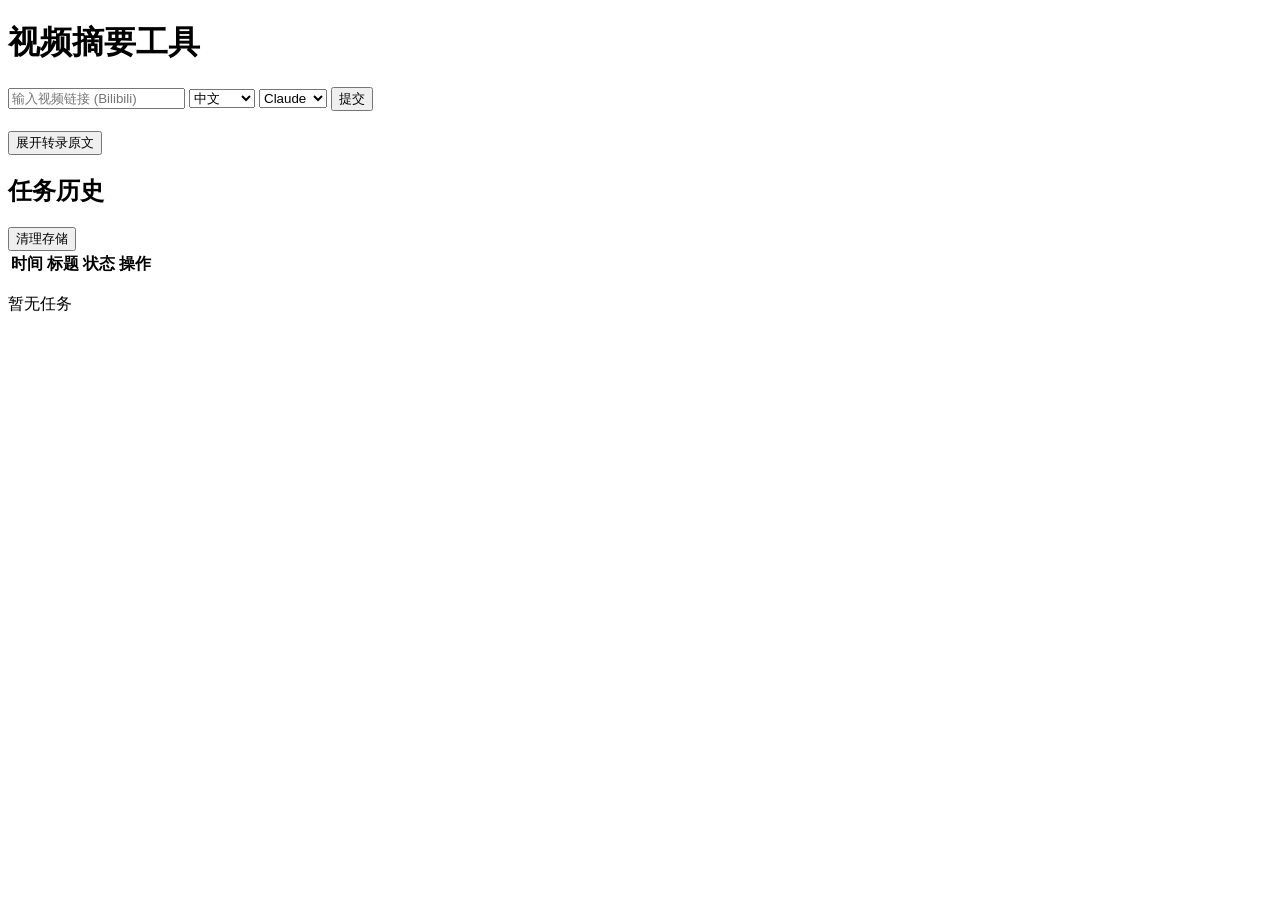
==== app/web/index.html @ b3ccfdf1 "feat: complete Phase 01-03 — backend, web UI, and skill package Phase 01: Backend Core - FastAPI pro" ====
<!DOCTYPE html>
<html lang="zh-CN">
<head>
    <meta charset="UTF-8">
    <meta name="viewport" content="width=device-width, initial-scale=1.0">
    <title>视频摘要工具</title>
    <link rel="stylesheet" href="/style.css">
</head>
<body>
    <header>
        <h1>视频摘要工具</h1>
    </header>

    <main>
        <!-- 输入区 -->
        <section id="input-section">
            <form id="submit-form">
                <input type="text" id="url-input" placeholder="输入视频链接 (Bilibili)" required autocomplete="off">
                <select id="language-select">
                    <option value="zh">中文</option>
                    <option value="en">English</option>
                    <option value="ja">日本語</option>
                </select>
                <select id="provider-select">
                    <option value="claude">Claude</option>
                    <option value="openai">OpenAI</option>
                </select>
                <button type="submit" id="submit-btn">提交</button>
            </form>
        </section>

        <!-- 结果区 -->
        <section id="result-section" class="hidden">
            <div id="result-status">
                <span id="status-text"></span>
                <div id="progress-bar"><div id="progress-fill"></div></div>
            </div>
            <div id="result-content">
                <h2 id="result-title"></h2>
                <div id="result-meta"></div>
                <div id="result-summary"></div>
                <button id="toggle-transcript" class="hidden">展开转录原文</button>
                <pre id="result-transcript" class="hidden"></pre>
            </div>
            <div id="result-error" class="hidden"></div>
        </section>

        <!-- 历史区 -->
        <section id="history-section">
            <div class="section-header">
                <h2>任务历史</h2>
                <div id="storage-info"></div>
                <button id="cleanup-btn" class="danger-btn">清理存储</button>
            </div>
            <div id="history-table-wrap">
                <table id="history-table">
                    <thead>
                        <tr>
                            <th>时间</th>
                            <th>标题</th>
                            <th>状态</th>
                            <th>操作</th>
                        </tr>
                    </thead>
                    <tbody id="history-body"></tbody>
                </table>
                <p id="history-empty" class="hidden">暂无任务</p>
            </div>
        </section>
    </main>

    <script src="/app.js"></script>
</body>
</html>
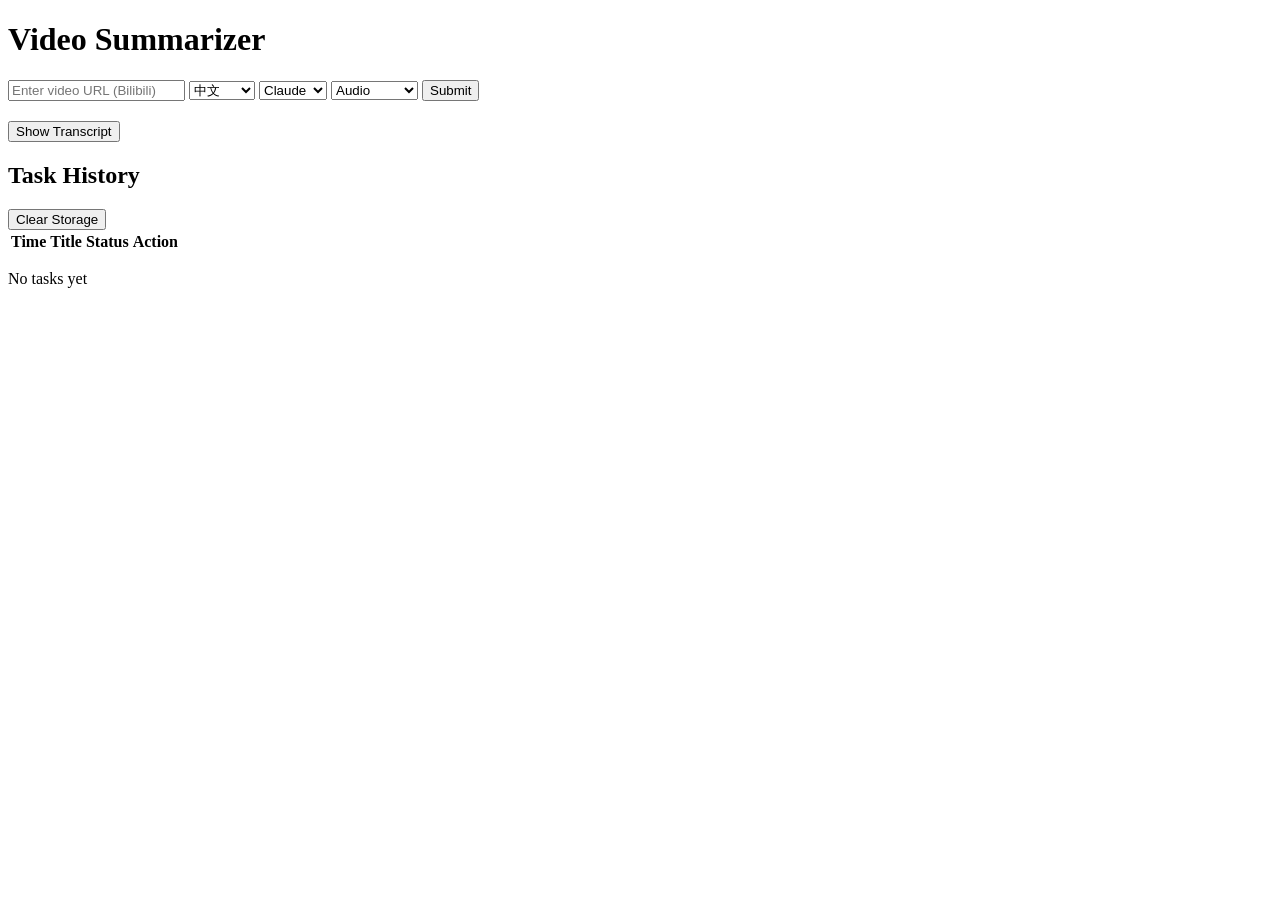
==== commit 36d847d0: "feat: Phase 04 — two-stage prompts, multimodal, cache, i18n - Two-stage prompt system: classify cont" ====
--- a/app/web/index.html
+++ b/app/web/index.html
@@ -1,21 +1,21 @@
 <!DOCTYPE html>
-<html lang="zh-CN">
+<html lang="en">
 <head>
     <meta charset="UTF-8">
     <meta name="viewport" content="width=device-width, initial-scale=1.0">
-    <title>视频摘要工具</title>
+    <title>Video Summarizer</title>
     <link rel="stylesheet" href="/style.css">
 </head>
 <body>
     <header>
-        <h1>视频摘要工具</h1>
+        <h1>Video Summarizer</h1>
     </header>
 
     <main>
-        <!-- 输入区 -->
+        <!-- Input -->
         <section id="input-section">
             <form id="submit-form">
-                <input type="text" id="url-input" placeholder="输入视频链接 (Bilibili)" required autocomplete="off">
+                <input type="text" id="url-input" placeholder="Enter video URL (Bilibili)" required autocomplete="off">
                 <select id="language-select">
                     <option value="zh">中文</option>
                     <option value="en">English</option>
@@ -25,11 +25,15 @@
                     <option value="claude">Claude</option>
                     <option value="openai">OpenAI</option>
                 </select>
-                <button type="submit" id="submit-btn">提交</button>
+                <select id="mode-select">
+                    <option value="audio">Audio</option>
+                    <option value="multimodal">Multimodal</option>
+                </select>
+                <button type="submit" id="submit-btn">Submit</button>
             </form>
         </section>
 
-        <!-- 结果区 -->
+        <!-- Result -->
         <section id="result-section" class="hidden">
             <div id="result-status">
                 <span id="status-text"></span>
@@ -39,32 +43,32 @@
                 <h2 id="result-title"></h2>
                 <div id="result-meta"></div>
                 <div id="result-summary"></div>
-                <button id="toggle-transcript" class="hidden">展开转录原文</button>
+                <button id="toggle-transcript" class="hidden">Show Transcript</button>
                 <pre id="result-transcript" class="hidden"></pre>
             </div>
             <div id="result-error" class="hidden"></div>
         </section>
 
-        <!-- 历史区 -->
+        <!-- History -->
         <section id="history-section">
             <div class="section-header">
-                <h2>任务历史</h2>
+                <h2>Task History</h2>
                 <div id="storage-info"></div>
-                <button id="cleanup-btn" class="danger-btn">清理存储</button>
+                <button id="cleanup-btn" class="danger-btn">Clear Storage</button>
             </div>
             <div id="history-table-wrap">
                 <table id="history-table">
                     <thead>
                         <tr>
-                            <th>时间</th>
-                            <th>标题</th>
-                            <th>状态</th>
-                            <th>操作</th>
+                            <th>Time</th>
+                            <th>Title</th>
+                            <th>Status</th>
+                            <th>Action</th>
                         </tr>
                     </thead>
                     <tbody id="history-body"></tbody>
                 </table>
-                <p id="history-empty" class="hidden">暂无任务</p>
+                <p id="history-empty" class="hidden">No tasks yet</p>
             </div>
         </section>
     </main>
